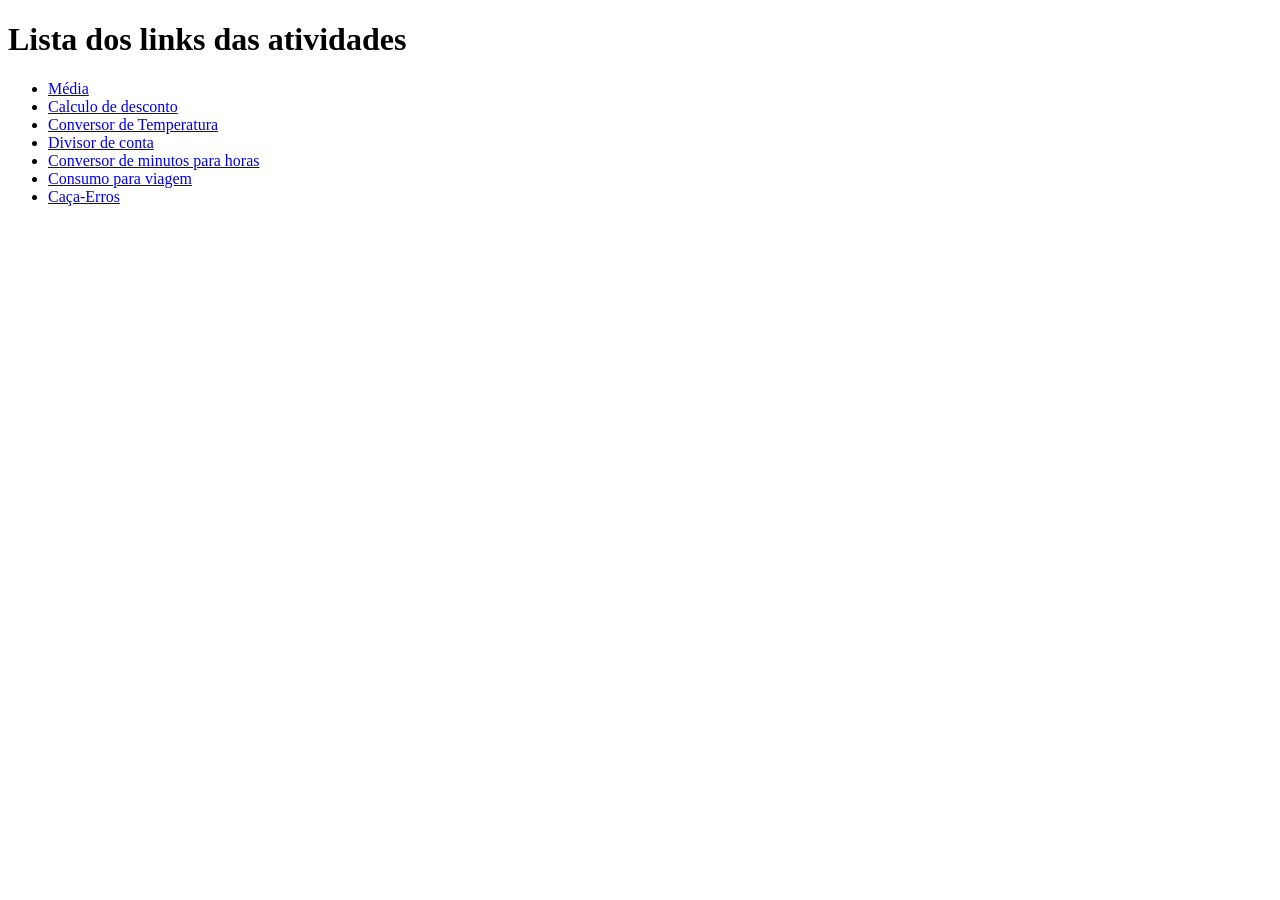
==== index.html @ e9c847cf "feat:Cria calculadoras da aula 6" ====
<!DOCTYPE html>
<html lang="pt-Br">
<head>
    <meta charset="UTF-8">
    <meta name="viewport" content="width=device-width, initial-scale=1.0">
    <title>Atividades da aula 6</title>
    <link rel="stylesheet" href="./css/style.css">
</head>

<body>
<main>
    <h1>Lista dos links das atividades</h1>

    <ul>
        <li>
            <a href="/aula 06/media.html" target="_blank">Média</a>
        </li>
        <li><a href="/aula 06/desconto.html" target="_blank">Calculo de desconto</a>
        </li>
        <li><a href="/aula 06/temperatura.html" target="_blank">Conversor de Temperatura</a>
        </li>
        <li><a href="/aula 06/conta.html" target="_blank">Divisor de conta</a>
        </li>
        <li><a href="/aula 06/tempo.html" target="_blank">Conversor de minutos para horas</a>
        </li>
        <li><a href="/aula 06/viagem.html" target="_blank">Consumo para viagem </a>
        </li>
        <li>
            <a href="/aula 06/caca-erro.html" target="_blank">Caça-Erros</a>
        </li>
     </ul>   
      
 
    
</main>
</body>
</html>
---- css/style.css ----
:root {
    --cor-fundo: #FFFFFF;
    --cor-texto: #1E2A38;
    --cor-destaque: #E07A2E;
    --cor-borda: #D9DDD3;
    --cor-suave: #F4F5EF;
  }
  .resultado,
.ok,
.alerta,
.erro {
  padding: 1rem;
  border-radius: 8px;
  border-left: 6px solid var(--cor-texto);
  background: var(--cor-suave);
  white-space: pre-line;
}
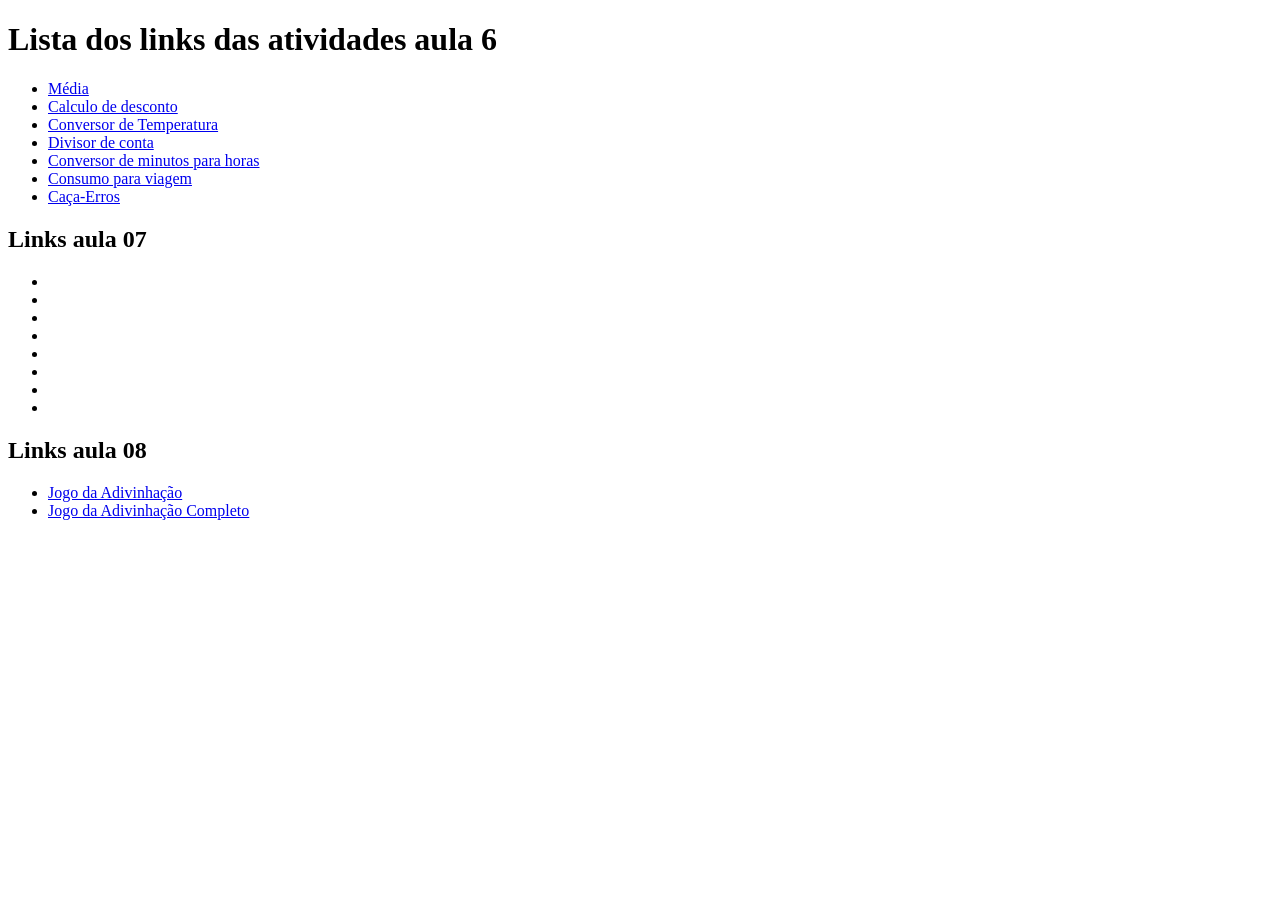
==== commit 02ec435c: "Feat: Cria exercicios de repetição da aula 8" ====
--- a/index.html
+++ b/index.html
@@ -9,7 +9,7 @@
 
 <body>
 <main>
-    <h1>Lista dos links das atividades</h1>
+    <h1>Lista dos links das atividades aula 6</h1>
 
     <ul>
         <li>
@@ -30,8 +30,23 @@
         </li>
      </ul>   
       
- 
-    
+  <h2>Links aula 07</h2>
+  <ul>
+    <li><a href="/aula 07/aprovado.html"target="_blank"></a></li>
+    <li><a href="/aula 07/bissexto.html"target="_blank"></a></li>
+    <li><a href="/aula 07/dia-semana.html"target="_blank"></a></li>
+    <li><a href="/aula 07/frete.html"target="_blank"></a></li>
+    <li><a href="/aula 07/imc.html"target="_blank"></a></li>
+    <li><a href="/aula 07/maior.html"target="_blank"></a></li>
+    <li><a href="/aula 07/par-impar.html"target="_blank"></a></li>
+    <li><a href="/aula 07/situacao.html"target="_blank"></a></li>
+  </ul>
+
+  <h2>Links aula 08</h2>
+  <ul>
+      <li><a href="/aula 08/adivinhacao.html" target="_blank">Jogo da Adivinhação</a></li>
+      <li><a href="/aula 08/adivinhacaocompleto.html" target="_blank">Jogo da Adivinhação Completo</a></li>
+  </ul>
 </main>
 </body>
 </html>
--- a/css/style.css
+++ b/css/style.css
@@ -14,4 +14,7 @@
   border-left: 6px solid var(--cor-texto);
   background: var(--cor-suave);
   white-space: pre-line;
-}+}
+.ok{border-color: green; background: #FFFFFF;}
+.alerta{border-color: orange; background: #FFFFFF;}
+.erro{border-color: red; background: #FFFFFF;}
